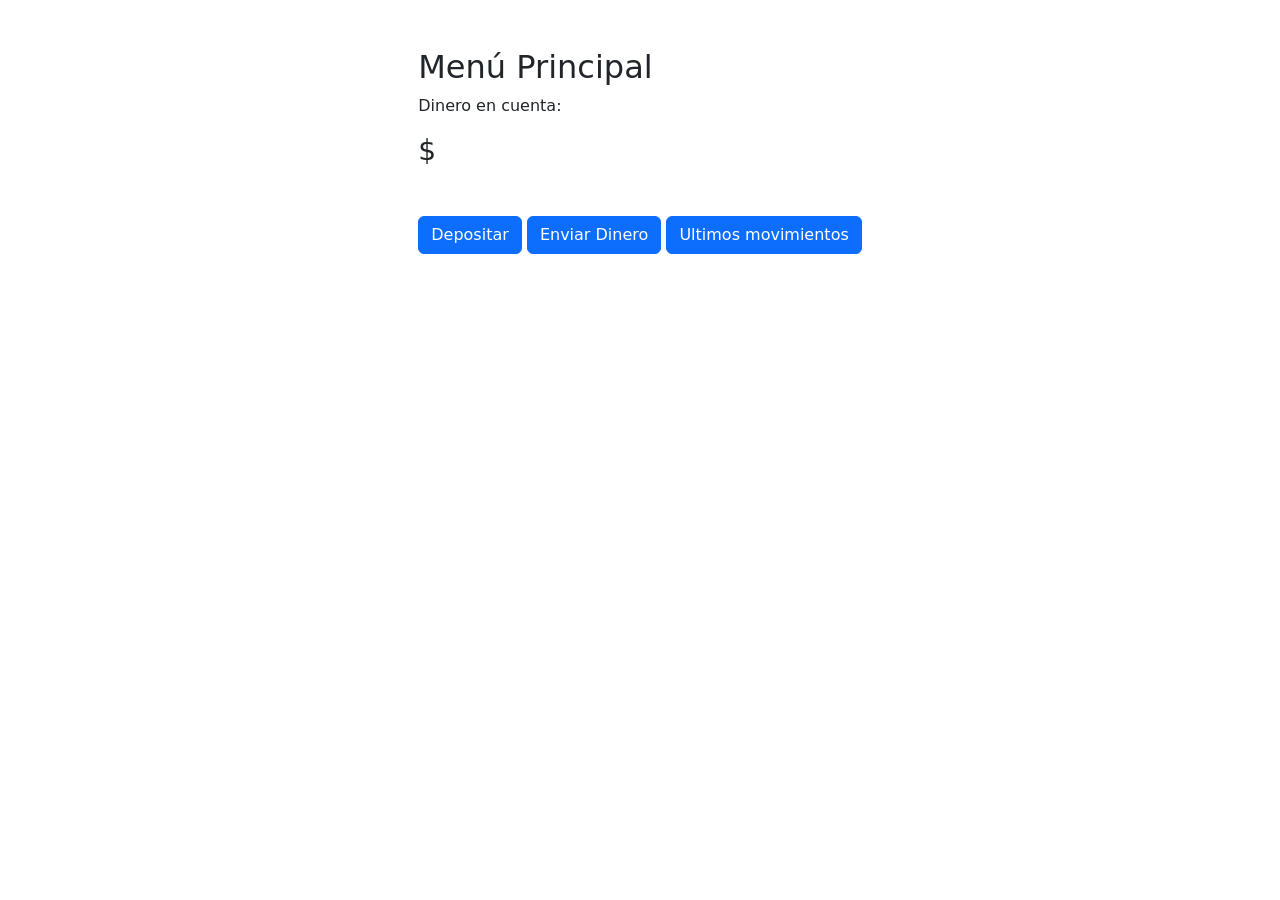
==== html/menu.html @ d1e5afbd "first commit" ====
<!DOCTYPE html>
<html lang="en">
<head>
    <meta charset="UTF-8">
    <meta name="viewport" content="width=device-width, initial-scale=1.0">
    <link href="https://cdn.jsdelivr.net/npm/bootstrap@5.3.8/dist/css/bootstrap.min.css" rel="stylesheet" integrity="sha384-sRIl4kxILFvY47J16cr9ZwB07vP4J8+LH7qKQnuqkuIAvNWLzeN8tE5YBujZqJLB" crossorigin="anonymous">
    <title>Menu</title>
</head>
<body>
    <div class="container mt-5" style="max-width: fit-content;">
        <h2>Menú Principal</h2>

        <p>Dinero en cuenta:</p>
        <h3>$<span id="amountInAcc">0</span></h3>

        <div class="mt-5">
            <button class="btn btn-primary depositBtn">Depositar</button>
            <button class="btn btn-primary sendMoneyBtn">Enviar Dinero</button>
            <button class="btn btn-primary transactionBtn">Ultimos movimientos</button>
        </div>
        <div id="leyenda" class="form-text text-muted mt-2 d-none">
            Redirigiendo a 
        </div>
    </div>
    <script src="../js/menuBtnFunctionality.js"></script>
    <script src="https://cdn.jsdelivr.net/npm/bootstrap@5.3.8/dist/js/bootstrap.bundle.min.js" integrity="sha384-FKyoEForCGlyvwx9Hj09JcYn3nv7wiPVlz7YYwJrWVcXK/BmnVDxM+D2scQbITxI" crossorigin="anonymous"></script>
</body>
</html>
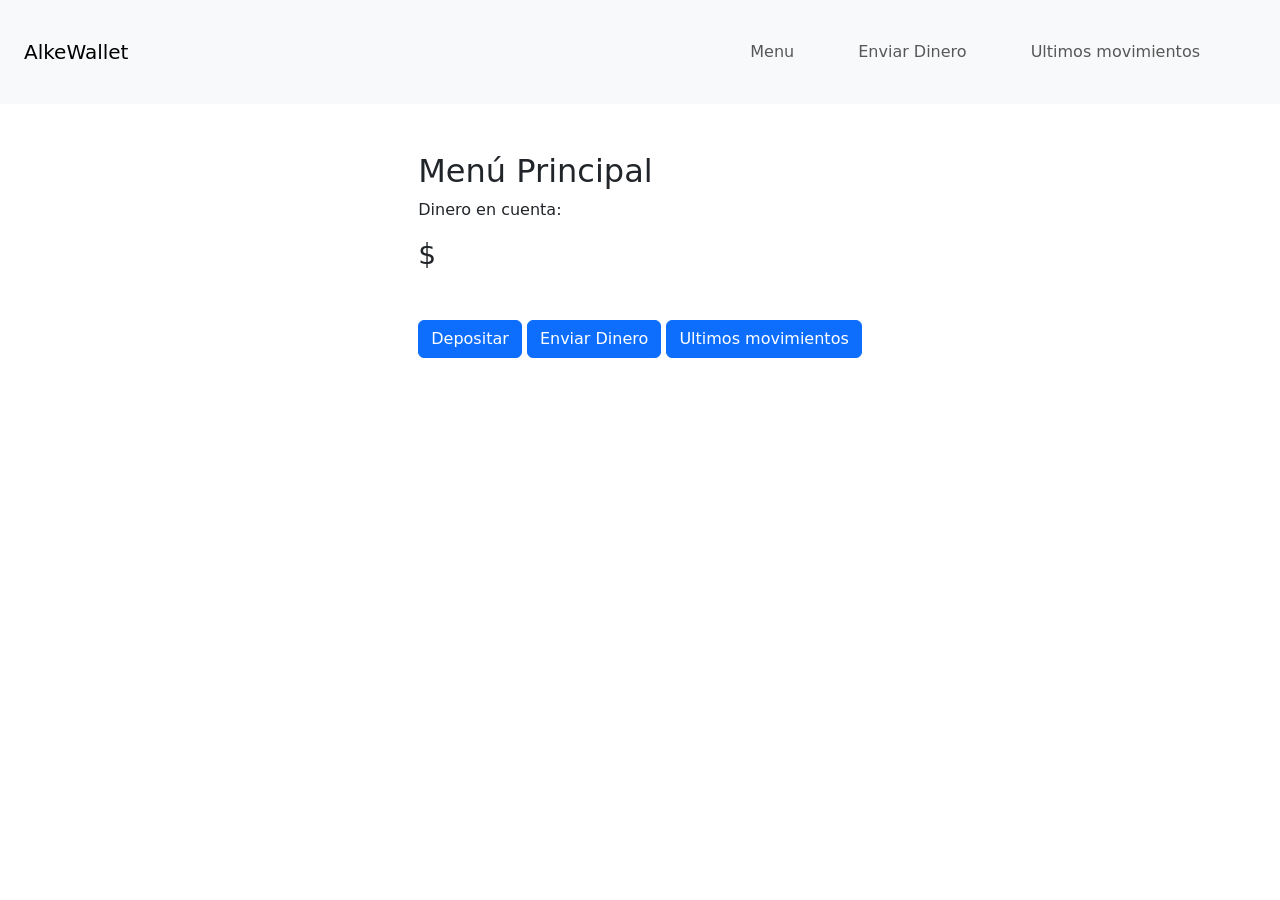
==== commit c8f8f434: "added navigation bar" ====
--- a/html/menu.html
+++ b/html/menu.html
@@ -1,13 +1,34 @@
 <!DOCTYPE html>
 <html lang="en">
+
 <head>
     <meta charset="UTF-8">
     <meta name="viewport" content="width=device-width, initial-scale=1.0">
-    <link href="https://cdn.jsdelivr.net/npm/bootstrap@5.3.8/dist/css/bootstrap.min.css" rel="stylesheet" integrity="sha384-sRIl4kxILFvY47J16cr9ZwB07vP4J8+LH7qKQnuqkuIAvNWLzeN8tE5YBujZqJLB" crossorigin="anonymous">
+    <link href="https://cdn.jsdelivr.net/npm/bootstrap@5.3.8/dist/css/bootstrap.min.css" rel="stylesheet"
+        integrity="sha384-sRIl4kxILFvY47J16cr9ZwB07vP4J8+LH7qKQnuqkuIAvNWLzeN8tE5YBujZqJLB" crossorigin="anonymous">
     <title>Menu</title>
 </head>
+
 <body>
+    <nav class="navbar navbar-expand-lg bg-body-tertiary ">
+        <div class="container-fluid p-4">
+            <a class="navbar-brand" href="../html/menu.html">AlkeWallet</a>
+                <ul class="navbar-nav ms-auto ">
+                    <li class="nav-item me-5">
+                        <a class="nav-link" href="../html/menu.html">Menu</a>
+                    </li>
+                    <li class="nav-item me-5">
+                        <a class="nav-link" href="../html/sendmoney.html">Enviar Dinero</a>
+                    </li>
+                    <li class="nav-item me-5">
+                        <a class="nav-link" href="../html/transactions.html">Ultimos movimientos</a>
+                    </li>
+                </ul>
+            
+        </div>
+    </nav>
     <div class="container mt-5" style="max-width: fit-content;">
+
         <h2>Menú Principal</h2>
 
         <p>Dinero en cuenta:</p>
@@ -19,10 +40,13 @@
             <button class="btn btn-primary transactionBtn">Ultimos movimientos</button>
         </div>
         <div id="leyenda" class="form-text text-muted mt-2 d-none">
-            Redirigiendo a 
+            Redirigiendo a
         </div>
     </div>
     <script src="../js/menuBtnFunctionality.js"></script>
-    <script src="https://cdn.jsdelivr.net/npm/bootstrap@5.3.8/dist/js/bootstrap.bundle.min.js" integrity="sha384-FKyoEForCGlyvwx9Hj09JcYn3nv7wiPVlz7YYwJrWVcXK/BmnVDxM+D2scQbITxI" crossorigin="anonymous"></script>
+    <script src="https://cdn.jsdelivr.net/npm/bootstrap@5.3.8/dist/js/bootstrap.bundle.min.js"
+        integrity="sha384-FKyoEForCGlyvwx9Hj09JcYn3nv7wiPVlz7YYwJrWVcXK/BmnVDxM+D2scQbITxI"
+        crossorigin="anonymous"></script>
 </body>
+
 </html>
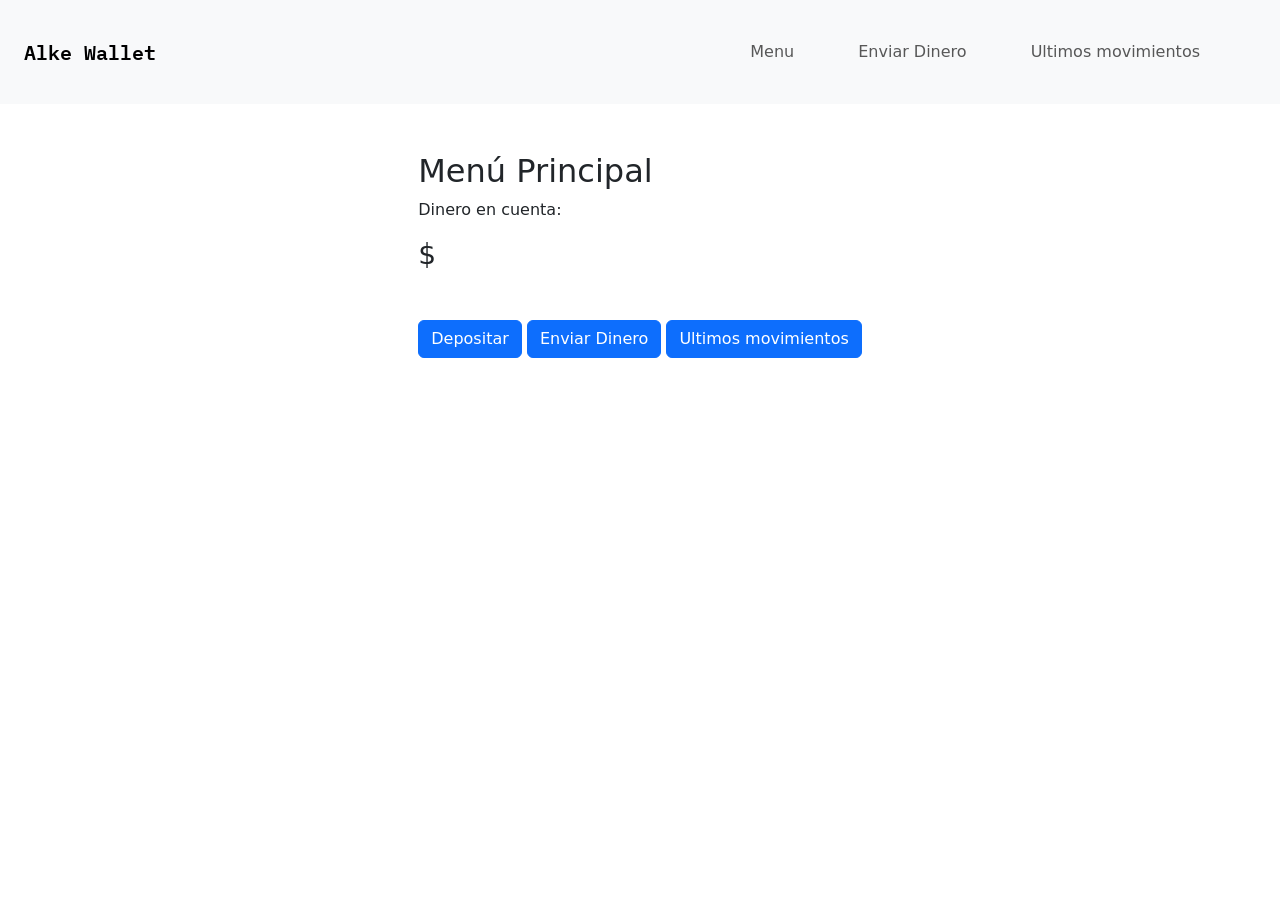
==== commit 6fd7a633: "added font to the navbar brand" ====
--- a/html/menu.html
+++ b/html/menu.html
@@ -6,13 +6,14 @@
     <meta name="viewport" content="width=device-width, initial-scale=1.0">
     <link href="https://cdn.jsdelivr.net/npm/bootstrap@5.3.8/dist/css/bootstrap.min.css" rel="stylesheet"
         integrity="sha384-sRIl4kxILFvY47J16cr9ZwB07vP4J8+LH7qKQnuqkuIAvNWLzeN8tE5YBujZqJLB" crossorigin="anonymous">
+    <link rel="stylesheet" href="../css/styles.css">
     <title>Menu</title>
 </head>
 
 <body>
     <nav class="navbar navbar-expand-lg bg-body-tertiary ">
         <div class="container-fluid p-4">
-            <a class="navbar-brand" href="../html/menu.html">AlkeWallet</a>
+            <a class="navbar-brand logo" href="../html/menu.html">Alke Wallet</a>
                 <ul class="navbar-nav ms-auto ">
                     <li class="nav-item me-5">
                         <a class="nav-link" href="../html/menu.html">Menu</a>
--- a/css/styles.css
+++ b/css/styles.css
@@ -0,0 +1,7 @@
+
+@import url('https://fonts.googleapis.com/css2?family=IBM+Plex+Mono:ital,wght@0,100;0,200;0,300;0,400;0,500;0,600;0,700;1,100;1,200;1,300;1,400;1,500;1,600;1,700&display=swap');
+
+.logo{
+    font-family: "IBM Plex Mono", monospace;
+    font-weight: 600;
+}
